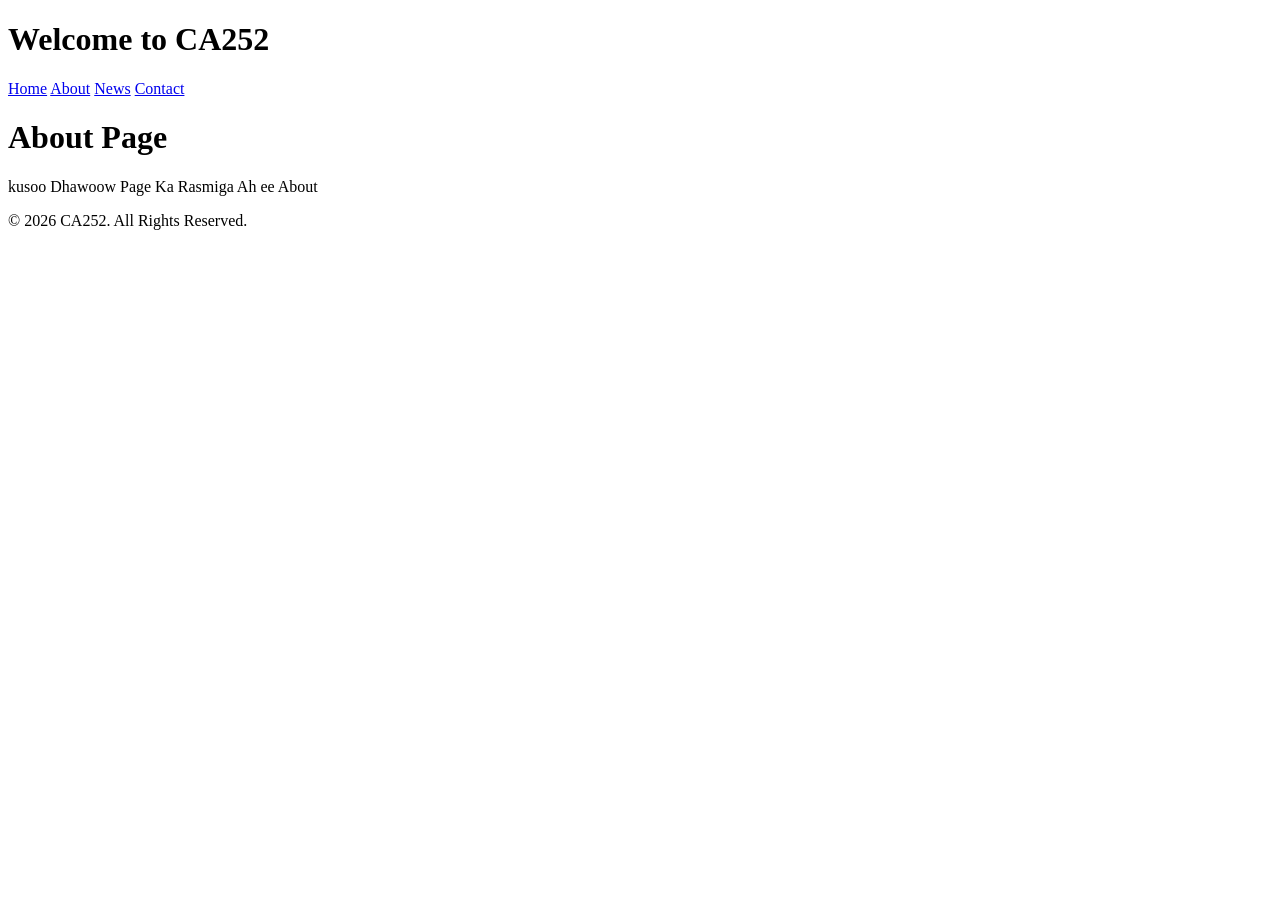
==== about.html @ 105b4c19 "Create about.html" ====
<!DOCTYPE html>
<html lang="en">
<head>
    <meta charset="UTF-8">
    <meta name="viewport" content="width=device-width, initial-scale=1.0">
    <title>About - CA252</title>
    <link rel="stylesheet" href="styles.css">
</head>
<body>
    <header>
        <h1>Welcome to CA252</h1>
    </header>
    <div class="wrapper">
        <nav class="nav">
            <a href="index.html">Home</a>
            <a href="about.html">About</a>
            <a href="news.html">News</a>
            <a href="contact.html">Contact</a>
        </nav>
        <main>
            <h1>About Page</h1>
            <p>kusoo Dhawoow Page Ka Rasmiga Ah ee About </p>
        </main>
    </div>
    <footer>
        <p>&copy; 2026 CA252. All Rights Reserved.</p>
    </footer>
</body>
</html>
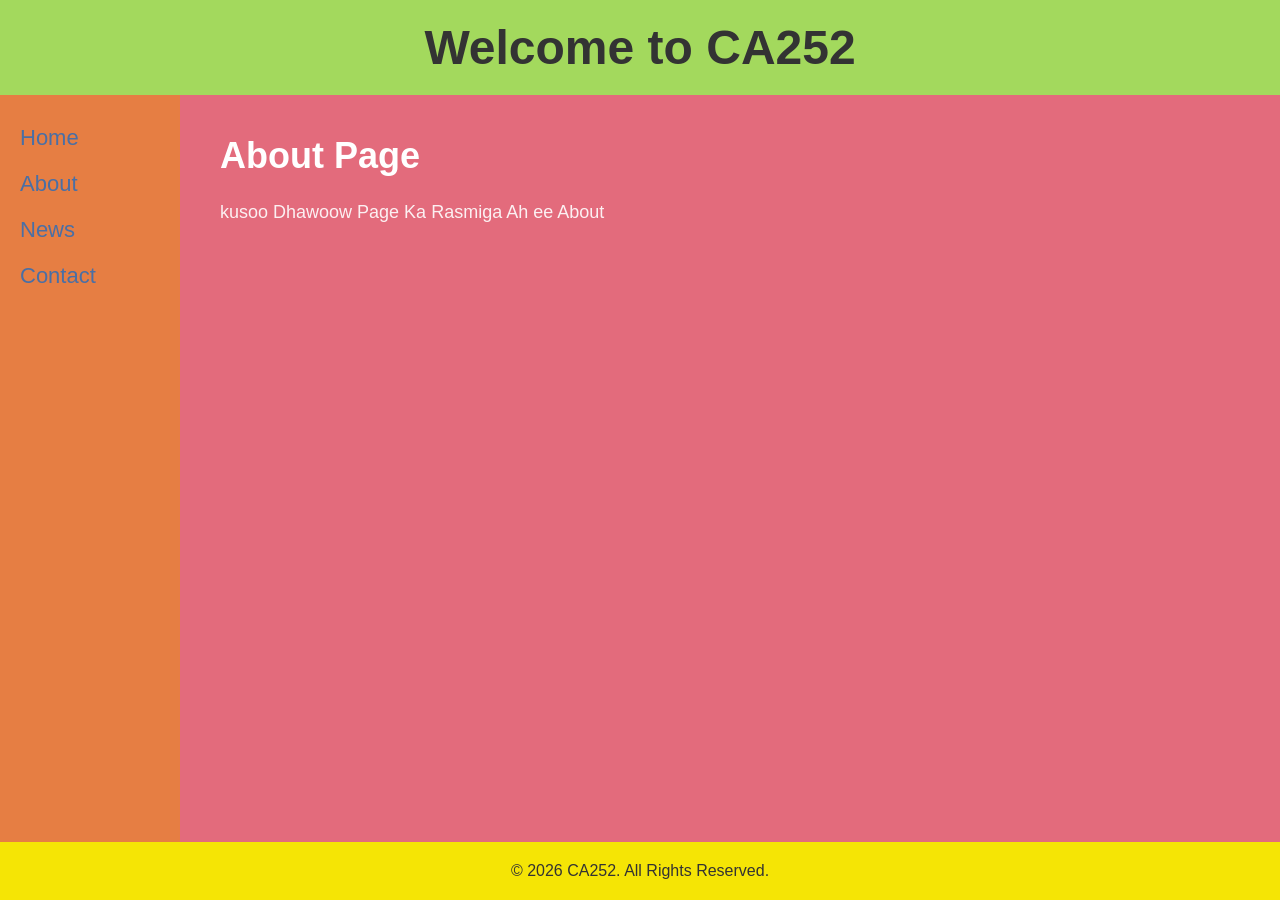
==== commit 56a733df: "Update about.html" ====
--- a/about.html
+++ b/about.html
@@ -4,7 +4,7 @@
     <meta charset="UTF-8">
     <meta name="viewport" content="width=device-width, initial-scale=1.0">
     <title>About - CA252</title>
-    <link rel="stylesheet" href="styles.css">
+    <link rel="stylesheet" href="style.css">
 </head>
 <body>
     <header>
--- a/style.css
+++ b/style.css
@@ -0,0 +1,83 @@
+* {
+    margin: 0;
+    padding: 0;
+    box-sizing: border-box;
+    font-family: sans-serif;
+}
+
+body {
+    display: flex;
+    flex-direction: column;
+    min-height: 100vh;
+    background-color: #f0f0f0;
+}
+
+header {
+    background-color: #a3d95d;
+    color: #333333;
+    text-align: center;
+    padding: 20px;
+    font-size: 24px;
+}
+
+.wrapper {
+    display: flex;
+    flex: 1;
+}
+
+.nav {
+    background-color: #e67e43;
+    width: 180px;
+    padding: 30px 20px;
+    display: flex;
+    flex-direction: column;
+    gap: 20px;
+}
+
+.nav a {
+    color: #4a6fa5;
+    text-decoration: none;
+    font-size: 22px;
+    font-weight: 500;
+    transition: color 0.3s ease;
+}
+
+.nav a:hover {
+    color: rgb(51, 215, 9);
+    background-color: white;
+    padding: 5px;
+    border-radius: 10px;
+}
+
+main {
+    background-color: #e36b7c;
+    color: white;
+    flex: 1;
+    padding: 40px;
+}
+
+main h1 {
+    font-size: 36px;
+    margin-bottom: 25px;
+    font-weight: bold;
+}
+
+main p {
+    font-size: 18px;
+    margin-bottom: 15px;
+    opacity: 0.9;
+}
+
+footer {
+    background-color: #f5e505;
+    color: #333333;
+    text-align: center;
+    padding: 20px;
+    font-size: 16px;
+}
+
+.bottom-bar {
+    background-color: #d97d38;
+    height: 60px;
+    width: 100%;
+}
